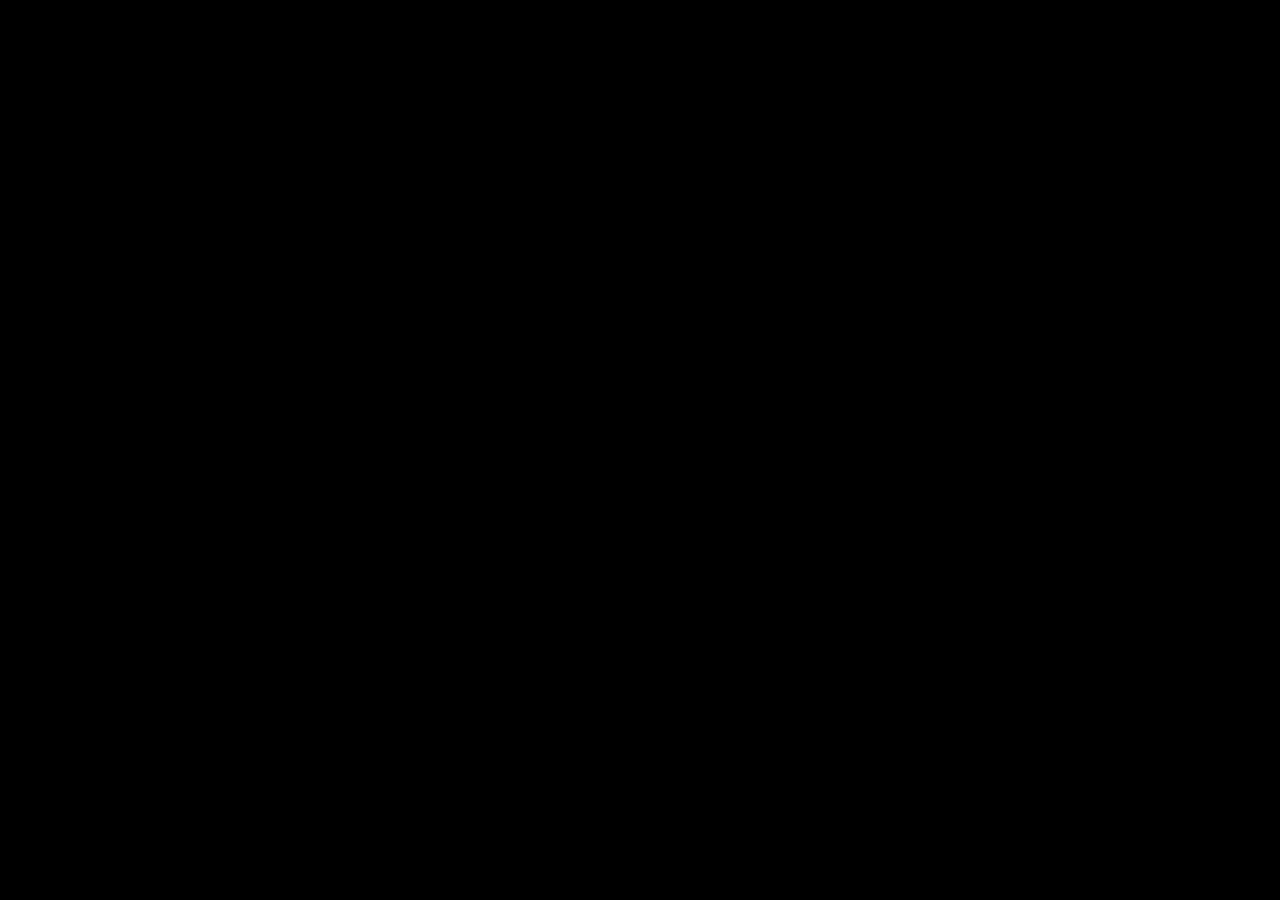
==== home.html @ 51f2e932 "first commit" ====
<!DOCTYPE html>
<html lang="en">
<head>
  <meta charset="UTF-8">
  <meta name="viewport" content="width=device-width, initial-scale=1.0">
  <title>Vikasa Navigation</title>
  <link rel="stylesheet" href="style.css">
</head>
<body>
  <div class="phone">
    <svg class="logo" viewBox="0 0 5335 3210" xmlns="http://www.w3.org/2000/svg">
      <defs>
        <filter id="inv">
          <feColorMatrix type="matrix"
            values="-1 0 0 0 1
                     0 -1 0 0 1
                     0 0 -1 0 1
                     0 0  0 1 0"/>
        </filter>
        <mask id="logo-shape">
          <image href="vikasanav.png" width="5335" height="3210" filter="url(#inv)"/>
        </mask>
      </defs>
      <image href="v4.png" width="5335" height="3210"
             preserveAspectRatio="xMidYMid slice"
             mask="url(#logo-shape)"/>
    </svg>
  </div>
  <script>
    // After the animation completes, go to the main app
    setTimeout(() => window.location.href = 'nav.html', 3000);
  </script>
</body>
</html>
---- style.css ----
@keyframes splash {
  0%   { opacity: 1; }
  75%  { opacity: 1; }
  100% { opacity: 0; }
}

*, *::before, *::after {
  margin: 0;
  padding: 0;
  box-sizing: border-box;
}

body {
  background: #000;
  min-height: 100vh;
  display: flex;
  align-items: center;
  justify-content: center;
}

.phone {
  width: min(340px, 82vw);
  aspect-ratio: 9 / 19.5;
  background: #000;
  border-radius: 52px;
  display: flex;
  align-items: center;
  justify-content: center;
  box-shadow:
    inset 0 0 15px 4px rgba(183, 88, 132, 0.7),
    inset 0 0 45px 10px rgba(183, 88, 132, 0.35);
  animation: splash 3s ease forwards;
}

.logo {
  width: 72%;
  display: none;
}
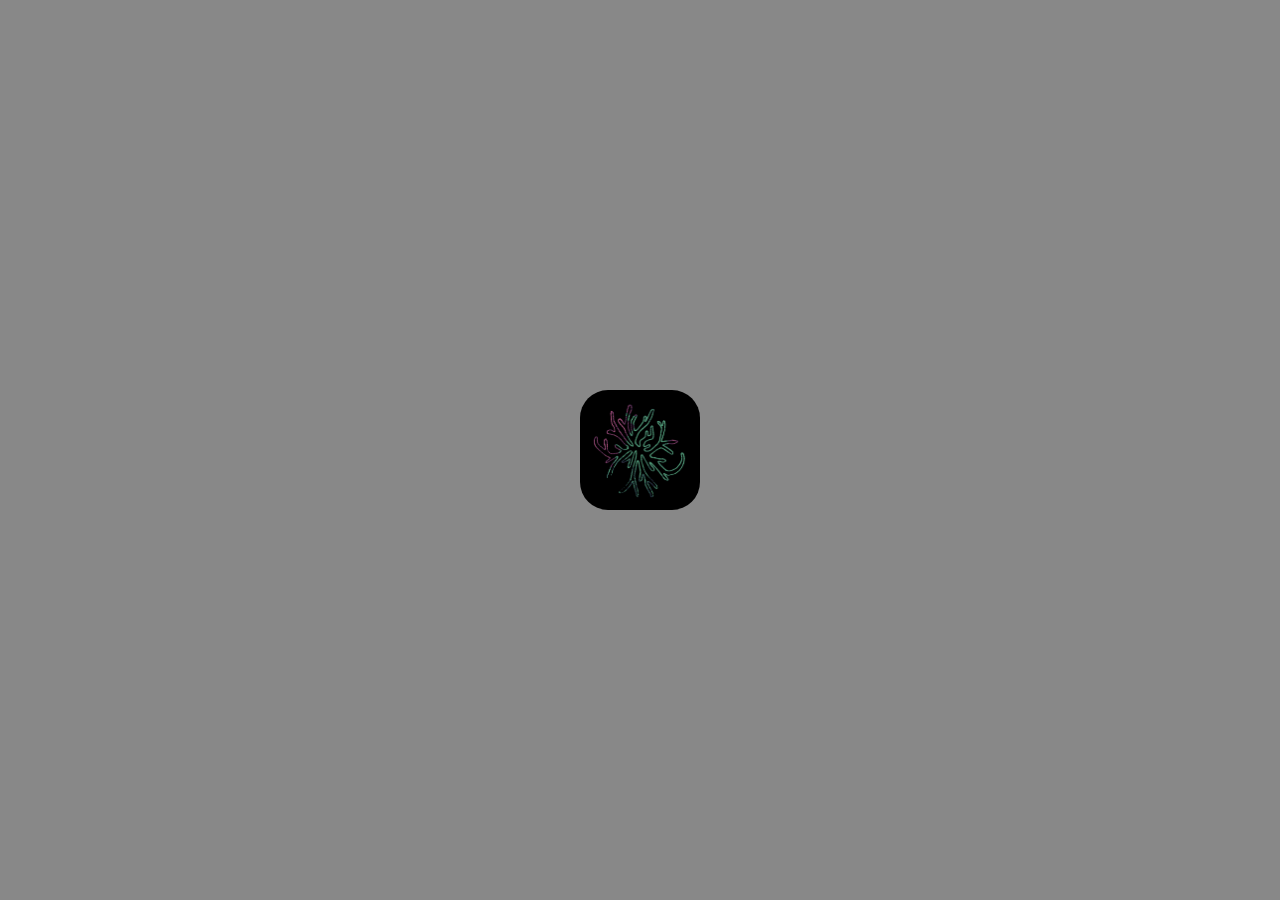
==== commit 8cdff0bd: "changes" ====
--- a/home.html
+++ b/home.html
@@ -7,28 +7,60 @@
   <link rel="stylesheet" href="style.css">
 </head>
 <body>
-  <div class="phone">
-    <svg class="logo" viewBox="0 0 5335 3210" xmlns="http://www.w3.org/2000/svg">
-      <defs>
-        <filter id="inv">
-          <feColorMatrix type="matrix"
-            values="-1 0 0 0 1
-                     0 -1 0 0 1
-                     0 0 -1 0 1
-                     0 0  0 1 0"/>
-        </filter>
-        <mask id="logo-shape">
-          <image href="vikasanav.png" width="5335" height="3210" filter="url(#inv)"/>
-        </mask>
-      </defs>
-      <image href="v4.png" width="5335" height="3210"
-             preserveAspectRatio="xMidYMid slice"
-             mask="url(#logo-shape)"/>
-    </svg>
+  <div class="logomark" id="logomark">
+    <img src="logomark.png" alt="Vikasa logomark">
   </div>
+
+  <div class="phone hidden" id="phone">
+    <!-- nav.png fades in then out -->
+    <div class="logomark-inner" id="nav-logo">
+      <img src="nav.png" alt="Vikasa navlogo">
+    </div>
+
+    <!-- navigation screen, shown after nav.png fades out -->
+    <div class="nav-screen hidden" id="nav-screen">
+      <div class="top-indicators">
+        <div class="indicator"></div>
+        <div class="indicator"></div>
+      </div>
+      <div class="top-bar">
+        <div class="top-bar-row">
+          <span class="label">TO</span>
+          <input type="text" class="input-field">
+        </div>
+        <div class="top-bar-row">
+          <span class="label">FROM</span>
+          <input type="text" class="input-field">
+        </div>
+      </div>
+      <div class="circle-map">
+        <img src="circleg.png" alt="Navigation map">
+        <svg class="circle-rings" viewBox="0 0 100 100" xmlns="http://www.w3.org/2000/svg" style="transform: translateX(3%)">
+          <circle cx="50" cy="49" r="43.2" fill="none" stroke="rgba(255,255,255,0.35)" stroke-width="0.4"/>
+          <circle cx="50" cy="49" r="33" fill="none" stroke="rgba(255,255,255,0.25)" stroke-width="0.3"/>
+          <circle cx="50" cy="49" r="22" fill="none" stroke="rgba(255,255,255,0.25)" stroke-width="0.3"/>
+          <circle cx="50" cy="49" r="11" fill="none" stroke="rgba(255,255,255,0.2)" stroke-width="0.3"/>
+        </svg>
+      </div>
+      <div class="bottom-text">
+        <p class="you-are">YOU ARE @</p>
+        <p class="coords">RA = 6CU : 14LU</p>
+        <p class="coords">DEC = -12° : 10LU</p>
+      </div>
+    </div>
+  </div>
+
   <script>
-    // After the animation completes, go to the main app
-    setTimeout(() => window.location.href = 'nav.html', 3000);
+    document.getElementById('logomark').addEventListener('click', () => {
+      document.getElementById('logomark').classList.add('hidden');
+      document.getElementById('phone').classList.remove('hidden');
+
+      // show nav screen after nav.png finishes (0.5s delay + 3s animation)
+      setTimeout(() => {
+        document.getElementById('nav-logo').classList.add('hidden');
+        document.getElementById('nav-screen').classList.remove('hidden');
+      }, 3500);
+    });
   </script>
 </body>
 </html>
--- a/style.css
+++ b/style.css
@@ -1,9 +1,3 @@
-@keyframes splash {
-  0%   { opacity: 1; }
-  75%  { opacity: 1; }
-  100% { opacity: 0; }
-}
-
 *, *::before, *::after {
   margin: 0;
   padding: 0;
@@ -11,11 +5,31 @@
 }
 
 body {
+  background: #888;
+  min-height: 100vh;
+  display: flex;
+  align-items: center;
+  justify-content: center;
+  cursor: url("data:image/svg+xml,%3Csvg xmlns='http://www.w3.org/2000/svg' width='48' height='48'%3E%3Ccircle cx='24' cy='24' r='20' fill='rgba(183%2C88%2C132%2C0.4)' /%3E%3C/svg%3E") 24 24, auto;
+}
+
+body:active {
+  cursor: url("data:image/svg+xml,%3Csvg xmlns='http://www.w3.org/2000/svg' width='48' height='48'%3E%3Ccircle cx='24' cy='24' r='20' fill='rgba(183%2C88%2C132%2C0.9)' /%3E%3C/svg%3E") 24 24, auto;
+}
+
+.logomark {
+  width: 120px;
+  height: 120px;
   background: #000;
-  min-height: 100vh;
-  display: flex;
-  align-items: center;
-  justify-content: center;
+  border-radius: 28px;
+  overflow: hidden;
+  cursor: pointer;
+}
+
+.logomark img {
+  width: 100%;
+  height: 100%;
+  object-fit: cover;
 }
 
 .phone {
@@ -23,16 +37,169 @@
   aspect-ratio: 9 / 19.5;
   background: #000;
   border-radius: 52px;
+  position: relative;
   display: flex;
   align-items: center;
   justify-content: center;
   box-shadow:
-    inset 0 0 15px 4px rgba(183, 88, 132, 0.7),
-    inset 0 0 45px 10px rgba(183, 88, 132, 0.35);
-  animation: splash 3s ease forwards;
-}
-
-.logo {
-  width: 72%;
+    inset 0 0 8px 2px rgba(183, 88, 132, 0.7),
+    inset 0 0 20px 4px rgba(183, 88, 132, 0.3);
+  animation: fadeIn 0.4s ease;
+}
+
+.top-indicators {
+  position: absolute;
+  top: 60px;
+  left: 0;
+  right: 0;
+  display: flex;
+  justify-content: center;
+  gap: 10px;
+  transform: translateX(6px);
+}
+
+.indicator {
+  width: 58px;
+  height: 58px;
+  background: rgba(183, 88, 132, 0.5);
+  border-radius: 10px;
+  filter: blur(1.5px);
+  cursor: pointer;
+  transition: filter 0.2s ease;
+}
+
+.indicator:hover {
+  filter: blur(0);
+}
+
+.logomark-inner {
+  width: 80%;
+  overflow: hidden;
+  animation: fadeInOut 3s ease 0.5s both;
+}
+
+.logomark-inner img {
+  width: 115%;
+  margin-left: -7.5%;
+  display: block;
+}
+
+@keyframes fadeInOut {
+  0%   { opacity: 0; }
+  20%  { opacity: 1; }
+  75%  { opacity: 1; }
+  100% { opacity: 0; }
+}
+
+@keyframes fadeIn {
+  from { opacity: 0; }
+  to   { opacity: 1; }
+}
+
+/* nav screen layout */
+.nav-screen {
+  width: 100%;
+  height: 100%;
+  display: flex;
+  flex-direction: column;
+  align-items: center;
+  padding: 24px 16px;
+  animation: fadeIn 0.6s ease forwards;
+}
+
+.top-bar {
+  width: 100%;
+  display: flex;
+  flex-direction: column;
+  align-items: center;
+  gap: 10px;
+  margin-top: 140px;
+  margin-bottom: 20px;
+}
+
+.top-bar-row {
+  display: flex;
+  align-items: center;
+  gap: 10px;
+}
+
+.label {
+  color: #fff;
+  font-size: 11px;
+  font-family: sans-serif;
+  letter-spacing: 0.08em;
+  white-space: nowrap;
+  width: 40px;
+}
+
+.input-field {
+  width: 120px;
+  background: transparent;
+  border: 1px solid rgba(183, 88, 132, 0.7);
+  border-radius: 4px;
+  height: 26px;
+  color: #fff;
+  font-size: 11px;
+  padding: 0 8px;
+  outline: none;
+}
+
+.circle-map {
+  width: 105%;
+  display: flex;
+  align-items: center;
+  justify-content: center;
+  flex: 1;
+  transform: translate(-6px, -55px);
+  overflow: hidden;
+  padding-left: 12px;
+  position: relative;
+}
+
+.bottom-text {
+  text-align: center;
+  font-family: sans-serif;
+  transform: translateY(-100px);
+}
+
+.you-are {
+  color: rgba(183, 88, 132, 0.7);
+  font-size: 9px;
+  letter-spacing: 0.1em;
+  margin-bottom: 4px;
+}
+
+.coords {
+  color: #fff;
+  font-size: 15px;
+  letter-spacing: 0.05em;
+  line-height: 1.6;
+}
+
+.circle-rings {
+  position: absolute;
+  inset: 0;
+  width: 100%;
+  height: 100%;
+  animation: pulse 3s ease-in-out infinite;
+}
+
+@keyframes pulse {
+  0%   { opacity: 0.2; }
+  50%  { opacity: 1; }
+  100% { opacity: 0.2; }
+}
+
+.circle-map img {
+  width: 100%;
+  display: block;
+}
+
+.hidden {
   display: none;
 }
+
+@keyframes fadeIn {
+  from { opacity: 0; }
+  to   { opacity: 1; }
+}
